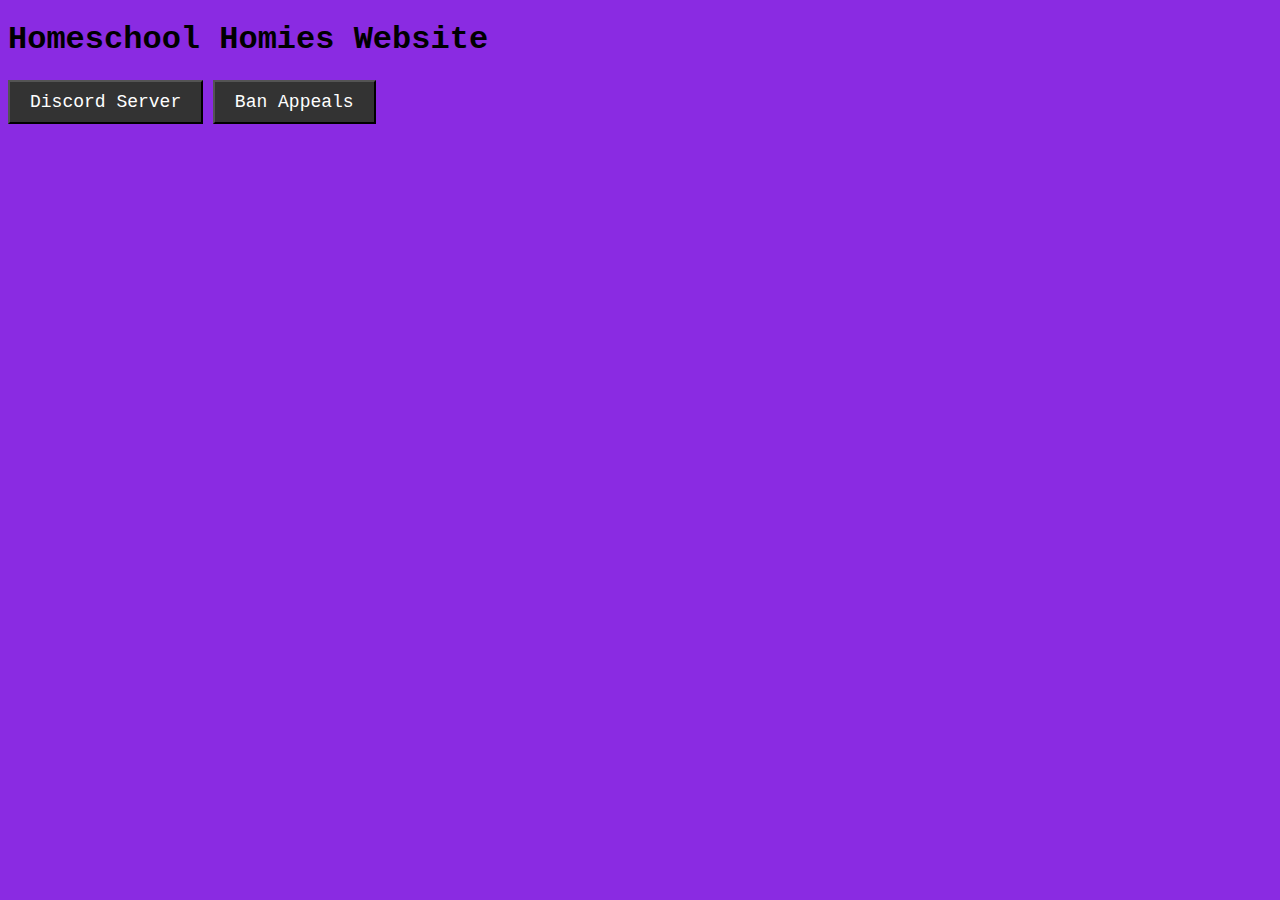
==== index.html @ 412e4852 "Initial commit" ====
<!DOCTYPE html>
<html lang="en">
<head>
    <meta charset="UTF-8">
    <meta http-equiv="X-UA-Compatible" content="IE=edge">
    <meta name="viewport" content="width=device-width, initial-scale=1.0">
    <title>Homeschool Homies Website</title>
    <link rel="stylesheet" type="text/css" href="style.css">
</head>
<body>
    <h1>Homeschool Homies Website</h1>
    <a href="https://discord.gg/S2RPFA3XH9"><button class="button-link">Discord Server</button></a>
    <a target="_blank" href="https://forms.gle/dpSV8YBo1MKtVCDx9"><button class="button-link" id="button2">Ban Appeals</button></a>


</body>
</html>
---- style.css ----
* {
    font-family: 'Courier New', Courier, monospace;
    background-color: blueviolet;
}


.button-link {

   
    background-color: rgb(51, 51, 51);
    color: rgb(255, 255, 255);
    padding: 10px 20px;
    font-size: large;
    text-decoration: none;
    gap: 20px;
    
}
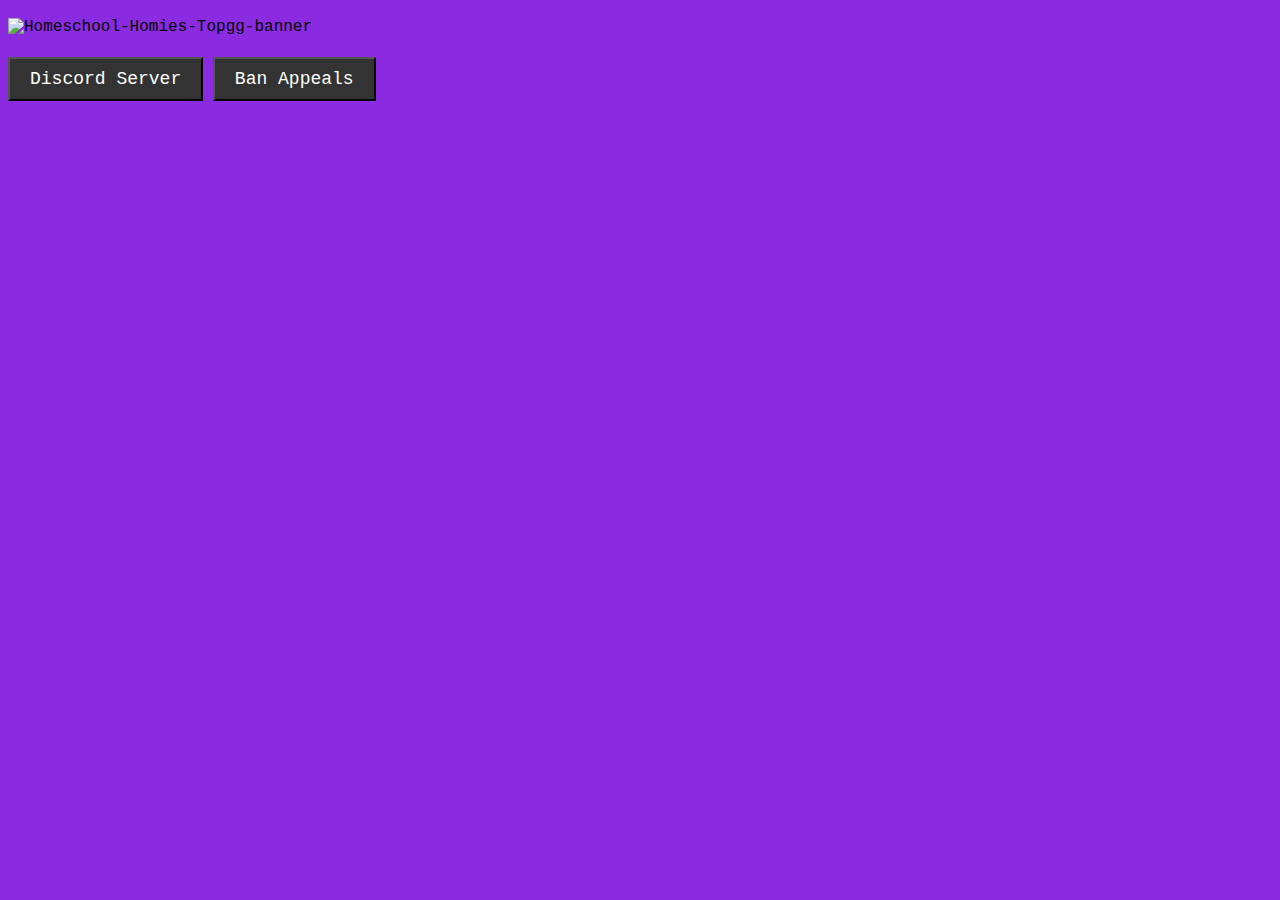
==== commit 7b6a9ac3: "Add banner" ====
--- a/index.html
+++ b/index.html
@@ -6,11 +6,12 @@
     <meta name="viewport" content="width=device-width, initial-scale=1.0">
     <title>Homeschool Homies Website</title>
     <link rel="stylesheet" type="text/css" href="style.css">
+    <img class="banner" src="https://i.ibb.co/NL24ZqF/Homeschool-Homies-Topgg-banner.png" alt="Homeschool-Homies-Topgg-banner" height="250">
 </head>
 <body>
-    <h1>Homeschool Homies Website</h1>
-    <a href="https://discord.gg/S2RPFA3XH9"><button class="button-link">Discord Server</button></a>
-    <a target="_blank" href="https://forms.gle/dpSV8YBo1MKtVCDx9"><button class="button-link" id="button2">Ban Appeals</button></a>
+    <h1></h1>
+    <div class="buttons"><a href="https://discord.gg/S2RPFA3XH9"><button class="button-link">Discord Server</button></a>
+    <a target="_blank" href="https://forms.gle/dpSV8YBo1MKtVCDx9"><button class="button-link" id="button2">Ban Appeals</button></a></div>
 
 
 </body>
--- a/style.css
+++ b/style.css
@@ -15,3 +15,16 @@
     gap: 20px;
     
 }
+
+
+.banner {
+
+    padding-top: 10px;
+}
+
+.buttons {
+
+    display: flexbox;
+
+    
+}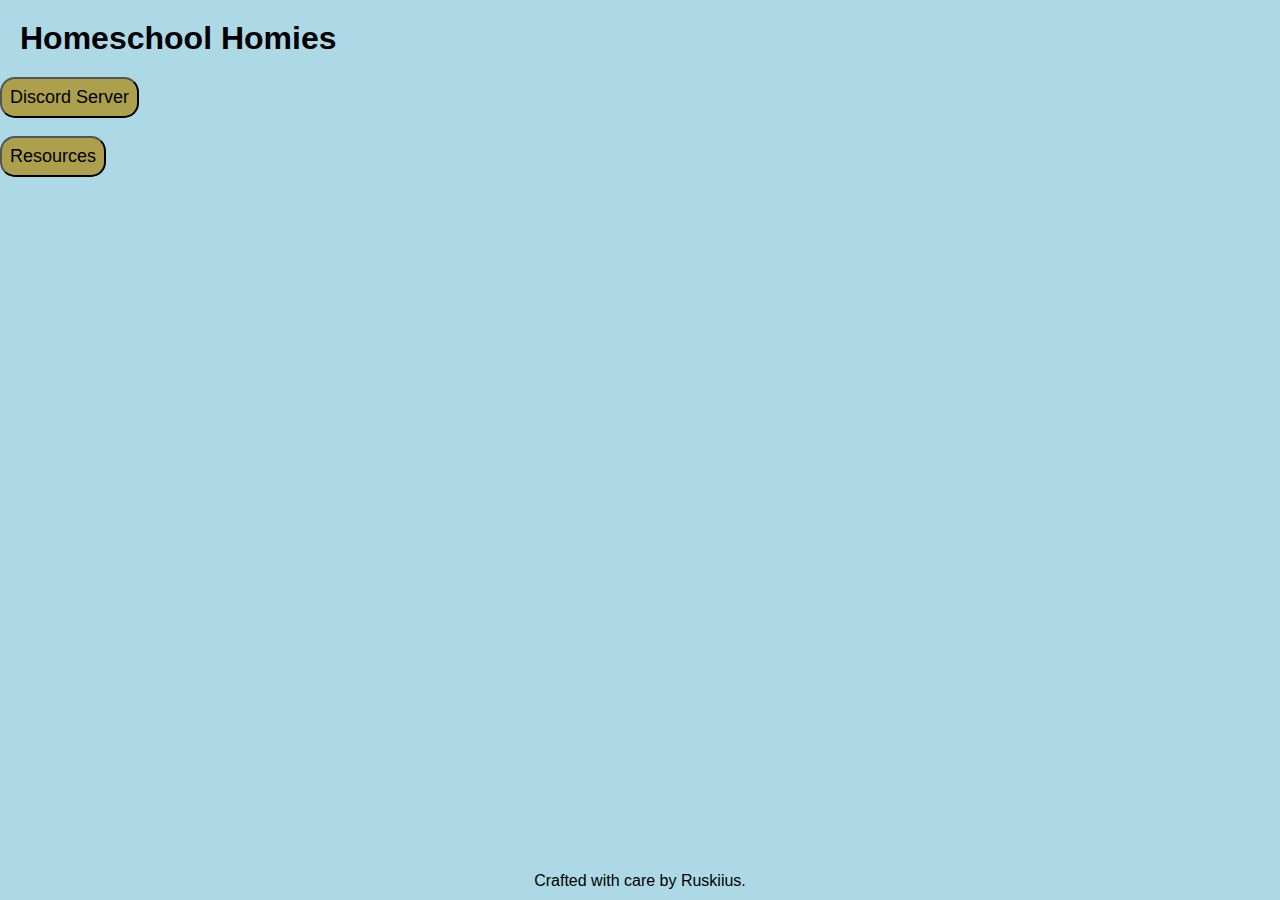
==== commit 8844ccf5: "Color scheme change" ====
--- a/index.html
+++ b/index.html
@@ -6,13 +6,40 @@
     <meta name="viewport" content="width=device-width, initial-scale=1.0">
     <title>Homeschool Homies Website</title>
     <link rel="stylesheet" type="text/css" href="style.css">
-    <img class="banner" src="https://i.ibb.co/NL24ZqF/Homeschool-Homies-Topgg-banner.png" alt="Homeschool-Homies-Topgg-banner" height="250">
+    
 </head>
-<body>
-    <h1></h1>
-    <div class="buttons"><a href="https://discord.gg/S2RPFA3XH9"><button class="button-link">Discord Server</button></a>
-    <a target="_blank" href="https://forms.gle/dpSV8YBo1MKtVCDx9"><button class="button-link" id="button2">Ban Appeals</button></a></div>
 
 
+<header>
+
+<h1 class="header-text">Homeschool Homies</h1>
+
+</header>
+
+<body>
+<div class="wrapper">
+    <div class="content">
+        
+    
+    
+        <div class="flex-container">   
+            <div><a href="discord.html"><button class="button-link" id="button1">Discord Server</button></a></div>
+                
+            <div><a target="_blank" href="https://discord.gg/S2RPFA3XH9"><button class="button-link" id="button2">Resources</button></a></div>
+
+        </div>
+
+    </div>   
+    
+    <iframe src="https://discord.com/widget?id=1036722051517534278&theme=dark" width="350" height="500" allowtransparency="true" frameborder="0" sandbox="allow-popups allow-popups-to-escape-sandbox allow-same-origin allow-scripts"></iframe>
+    
+    <footer>
+        <div class="footer-flex">
+            <p>Crafted with care by Ruskiius.</p>
+        </div>
+    </footer>
+</div>
 </body>
-</html>+
+
+</html>
--- a/style.css
+++ b/style.css
@@ -1,30 +1,65 @@
 * {
-    font-family: 'Courier New', Courier, monospace;
-    background-color: blueviolet;
-}
+    font-family: 'Franklin Gothic Medium', 'Arial Narrow', Arial, sans-serif;
+    margin: 0;
+    padding: 0;
+    background-color: lightblue;
+  }
+  
+  header {
 
+    color: rgb(0, 0, 0);
+    
+    padding: 20px;
+  }
 
-.button-link {
+  .header-text {
+    background-color: rgba(0, 0, 0, 0);
+    
+  }
 
-   
-    background-color: rgb(51, 51, 51);
-    color: rgb(255, 255, 255);
-    padding: 10px 20px;
+  html,
+  body {
+    height: 100%;
+  }
+  
+  body {
+    display: flex;
+    flex-direction: column;
+  }
+  
+  .wrapper {
+    flex: 1;
+    display: flex;
+    flex-direction: column;
+  }
+  
+  .content {
+    flex: 1;
+  }
+  
+  .footer-flex {
+    display: flex;
+    justify-content: center;
+    align-items: flex-end;
+  }
+  
+  footer {
+    padding: 10px;
+  }
+  
+  .button-link {
+
+    background-color: rgba(173, 133, 0, 0.671);
+    color: rgb(0, 0, 0);
     font-size: large;
-    text-decoration: none;
-    gap: 20px;
-    
-}
+    border-radius: 15px;
+    padding: 8px;
+  }
 
-
-.banner {
-
-    padding-top: 10px;
-}
-
-.buttons {
-
-    display: flexbox;
-
-    
+.flex-container {
+  display: flex;
+  flex-direction: column;
+  justify-content: space-between;
+  height: 100px;
+  
 }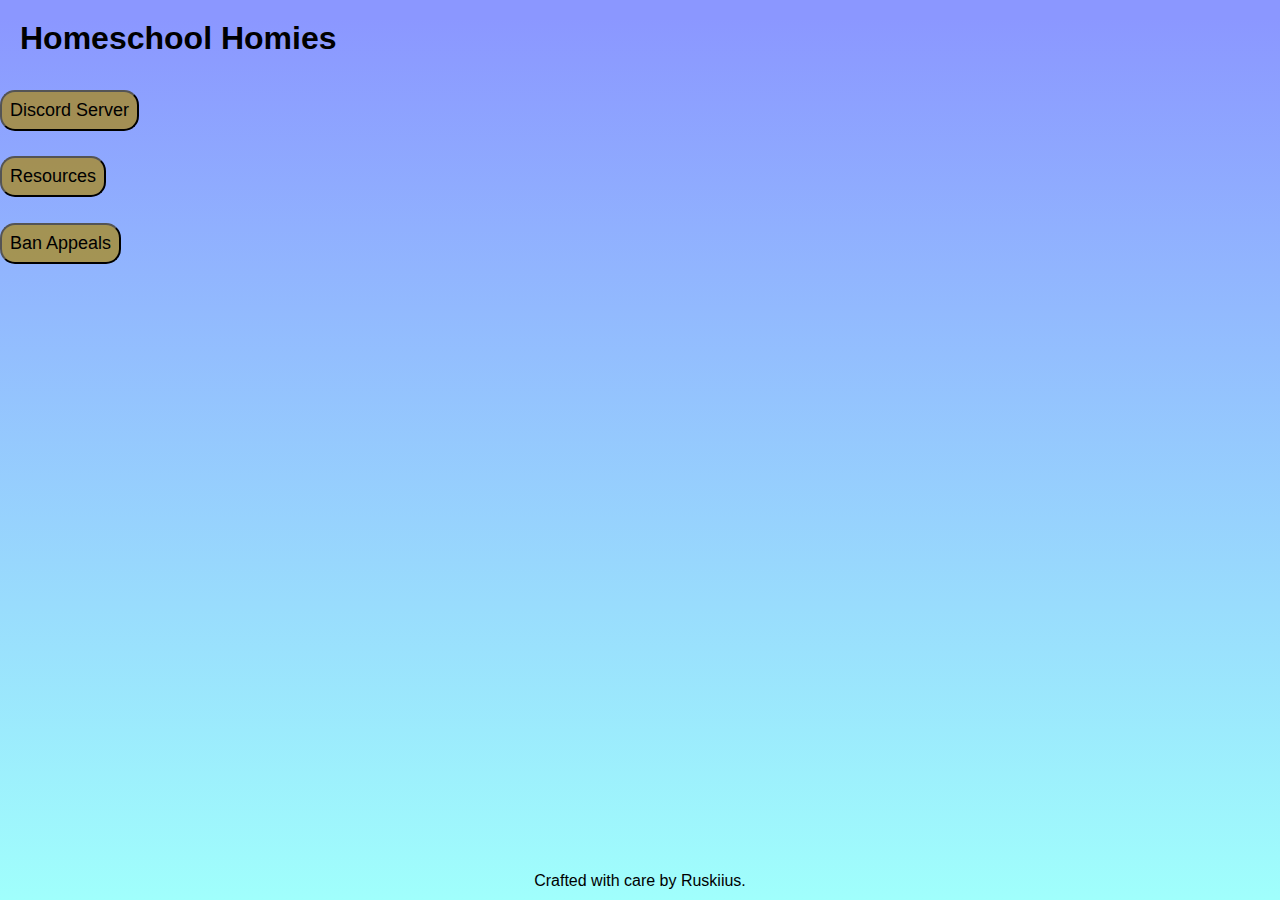
==== commit 2e231cad: "Made ban appeals and changed background" ====
--- a/index.html
+++ b/index.html
@@ -23,15 +23,15 @@
     
     
         <div class="flex-container">   
-            <div><a href="discord.html"><button class="button-link" id="button1">Discord Server</button></a></div>
+            <div><a href="https://discord.gg/S2RPFA3XH9"><button class="button-link" id="button1">Discord Server</button></a></div>
                 
-            <div><a target="_blank" href="https://discord.gg/S2RPFA3XH9"><button class="button-link" id="button2">Resources</button></a></div>
-
+            <div><a target="_blank" href="resources.html"><button class="button-link" id="button2">Resources</button></a></div>
+            <div><a href="banappeals.html"><button class="button-link" id="button3">Ban Appeals</button></a></div>
         </div>
 
     </div>   
     
-    <iframe src="https://discord.com/widget?id=1036722051517534278&theme=dark" width="350" height="500" allowtransparency="true" frameborder="0" sandbox="allow-popups allow-popups-to-escape-sandbox allow-same-origin allow-scripts"></iframe>
+    <iframe class="discord" src="https://discord.com/widget?id=1036722051517534278&theme=dark" width="350" height="500" allowtransparency="true" frameborder="0" sandbox="allow-popups allow-popups-to-escape-sandbox allow-same-origin allow-scripts"></iframe>
     
     <footer>
         <div class="footer-flex">
--- a/style.css
+++ b/style.css
@@ -2,9 +2,17 @@
     font-family: 'Franklin Gothic Medium', 'Arial Narrow', Arial, sans-serif;
     margin: 0;
     padding: 0;
-    background-color: lightblue;
+    
+    
   }
   
+  body {
+
+    background: rgb(139,151,255);
+    background: linear-gradient(180deg, rgba(139,151,255,1) 2%, rgba(160,255,252,1) 100%);
+
+  }
+
   header {
 
     color: rgb(0, 0, 0);
@@ -59,7 +67,12 @@
 .flex-container {
   display: flex;
   flex-direction: column;
-  justify-content: space-between;
-  height: 100px;
+  justify-content: space-around;
+  height: 200px;
   
+}
+
+.discord {
+
+  padding-top: 20px;
 }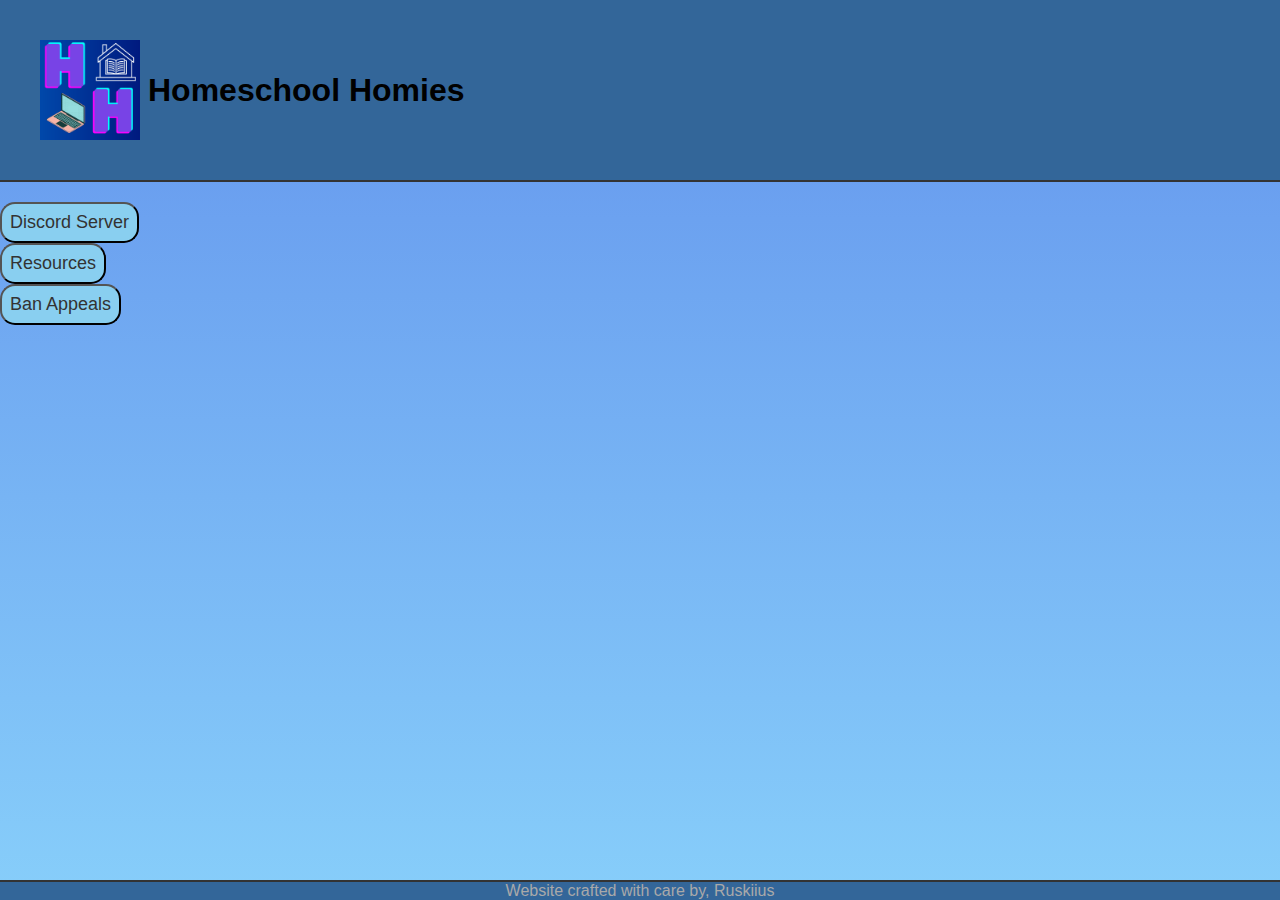
==== commit 02c4f593: "Made changes to colorscheme" ====
--- a/index.html
+++ b/index.html
@@ -10,13 +10,21 @@
 </head>
 
 
-<header>
 
-<h1 class="header-text">Homeschool Homies</h1>
-
-</header>
 
 <body>
+
+    <header>
+
+            <div class="header-container">
+                <img class="header-logo" src="icon.png" alt="Homeschool Homies Icon" height="100px" width="100px">
+                <h1 class="header-text">Homeschool Homies</h1>
+                
+            </div>
+        
+        
+        </header>
+
 <div class="wrapper">
     <div class="content">
         
@@ -33,13 +41,10 @@
     
     <iframe class="discord" src="https://discord.com/widget?id=1036722051517534278&theme=dark" width="350" height="500" allowtransparency="true" frameborder="0" sandbox="allow-popups allow-popups-to-escape-sandbox allow-same-origin allow-scripts"></iframe>
     
-    <footer>
-        <div class="footer-flex">
-            <p>Crafted with care by Ruskiius.</p>
-        </div>
-    </footer>
 </div>
 </body>
 
 
 </html>
+
+<footer>Website crafted with care by, Ruskiius</footer>--- a/style.css
+++ b/style.css
@@ -7,16 +7,18 @@
   }
   
   body {
+    background: linear-gradient(180deg, rgba(100,149,237,1) 2%, rgba(135,206,250,1) 100%);
+    display: flex;
+    flex-direction: column;
+    min-height: 100vh;
+}
 
-    background: rgb(139,151,255);
-    background: linear-gradient(180deg, rgba(139,151,255,1) 2%, rgba(160,255,252,1) 100%);
-
-  }
 
   header {
 
     color: rgb(0, 0, 0);
-    
+    background-color: #336699;
+    border-bottom: 2px solid #333;
     padding: 20px;
   }
 
@@ -25,15 +27,6 @@
     
   }
 
-  html,
-  body {
-    height: 100%;
-  }
-  
-  body {
-    display: flex;
-    flex-direction: column;
-  }
   
   .wrapper {
     flex: 1;
@@ -45,34 +38,50 @@
     flex: 1;
   }
   
-  .footer-flex {
-    display: flex;
-    justify-content: center;
-    align-items: flex-end;
-  }
   
-  footer {
-    padding: 10px;
-  }
   
   .button-link {
 
-    background-color: rgba(173, 133, 0, 0.671);
-    color: rgb(0, 0, 0);
+    background-color: #89CFF0;
+    color: #333;
     font-size: large;
     border-radius: 15px;
     padding: 8px;
   }
 
-.flex-container {
-  display: flex;
-  flex-direction: column;
-  justify-content: space-around;
-  height: 200px;
-  
-}
+  .button-link:hover {
+    background-color: #6495ED;
+  }
 
 .discord {
 
   padding-top: 20px;
+}
+
+.flex-container {
+  margin-top: 20px;
+  justify-content: center; /* Center buttons horizontally */
+
+}
+
+
+.header-container {
+  display: flex;
+  justify-content: start;
+  gap: 8px;
+ align-items: center;/* Vertically aligns elements */
+  padding: 20px; /* Keeps the padding that was previously in the header */
+}
+
+
+
+
+
+footer {
+  display: flex;
+color: darkgray;
+  margin-top: 10px;
+  background-color: #336699;
+  border-top: 2px solid #333;
+  justify-content: center;
 }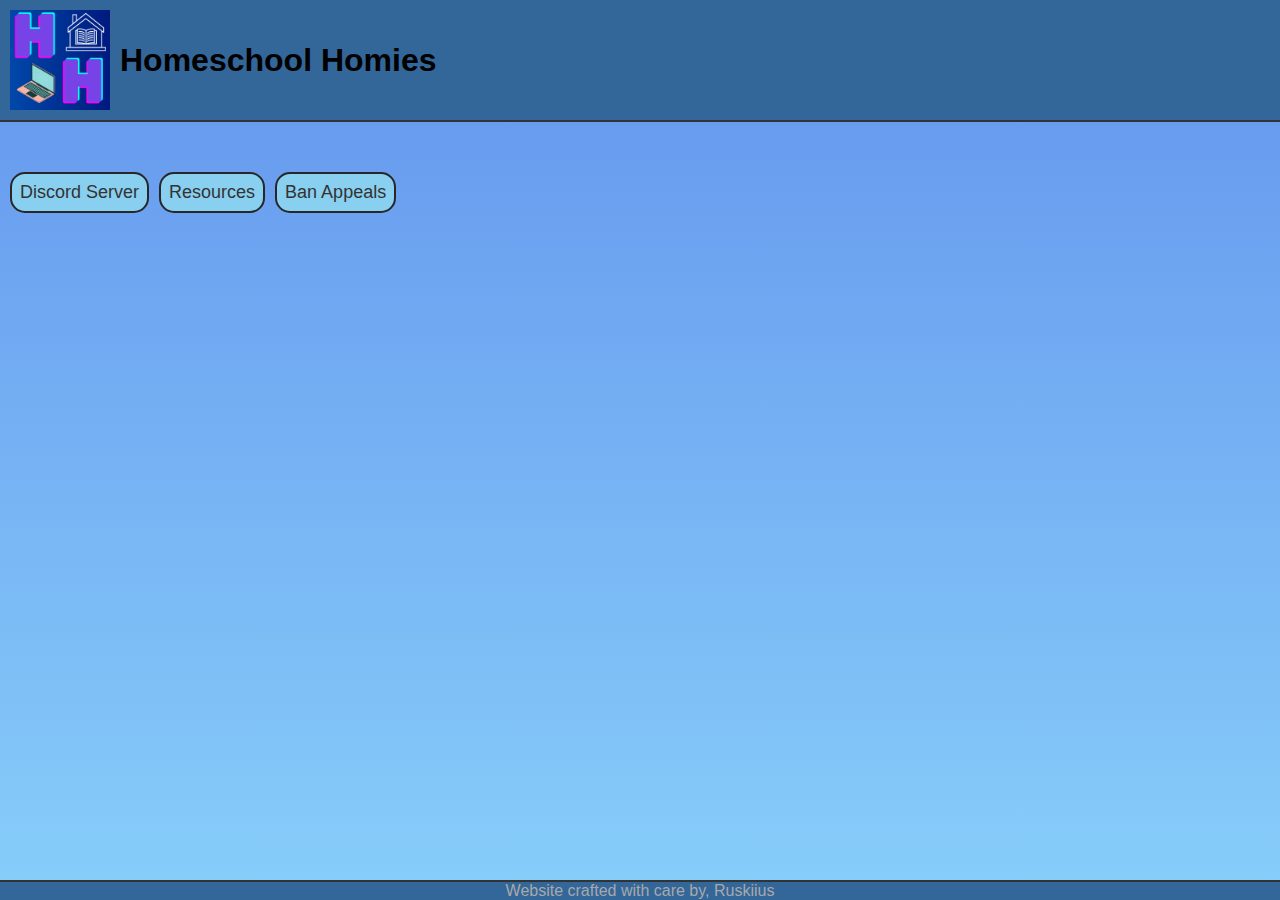
==== commit ccbf0b0a: "Cleaned up layout lil bit" ====
--- a/index.html
+++ b/index.html
@@ -6,45 +6,29 @@
     <meta name="viewport" content="width=device-width, initial-scale=1.0">
     <title>Homeschool Homies Website</title>
     <link rel="stylesheet" type="text/css" href="style.css">
-    
 </head>
-
-
-
-
 <body>
-
     <header>
-
+        <nav class="navbar">
             <div class="header-container">
                 <img class="header-logo" src="icon.png" alt="Homeschool Homies Icon" height="100px" width="100px">
+                <!-- Nav menu removed as requested -->
                 <h1 class="header-text">Homeschool Homies</h1>
-                
             </div>
-        
-        
-        </header>
+        </nav>
+    </header>
 
-<div class="wrapper">
-    <div class="content">
-        
-    
-    
-        <div class="flex-container">   
-            <div><a href="https://discord.gg/S2RPFA3XH9"><button class="button-link" id="button1">Discord Server</button></a></div>
-                
-            <div><a target="_blank" href="resources.html"><button class="button-link" id="button2">Resources</button></a></div>
-            <div><a href="banappeals.html"><button class="button-link" id="button3">Ban Appeals</button></a></div>
+    <div class="wrapper">
+        <div class="content">
+            <div class="flex-container">
+                <div><a class="button-link" href="https://discord.gg/S2RPFA3XH9">Discord Server</a></div>
+                <div><a class="button-link" target="_blank" href="resources.html">Resources</a></div>
+                <div><a class="button-link" href="banappeals.html">Ban Appeals</a></div>
+            </div>
         </div>
+        <iframe class="discord" src="https://discord.com/widget?id=1036722051517534278&theme=dark" width="350" height="500" allowtransparency="true" frameborder="0" sandbox="allow-popups allow-popups-to-escape-sandbox allow-same-origin allow-scripts"></iframe>
+    </div>
 
-    </div>   
-    
-    <iframe class="discord" src="https://discord.com/widget?id=1036722051517534278&theme=dark" width="350" height="500" allowtransparency="true" frameborder="0" sandbox="allow-popups allow-popups-to-escape-sandbox allow-same-origin allow-scripts"></iframe>
-    
-</div>
+    <footer>Website crafted with care by, Ruskiius</footer>
 </body>
-
-
 </html>
-
-<footer>Website crafted with care by, Ruskiius</footer>--- a/style.css
+++ b/style.css
@@ -1,87 +1,158 @@
+/* Global styles are applied */
 * {
-    font-family: 'Franklin Gothic Medium', 'Arial Narrow', Arial, sans-serif;
-    margin: 0;
-    padding: 0;
-    
-    
-  }
-  
-  body {
-    background: linear-gradient(180deg, rgba(100,149,237,1) 2%, rgba(135,206,250,1) 100%);
-    display: flex;
-    flex-direction: column;
-    min-height: 100vh;
+  /* This applies the specified fonts to all elements, in the order they are listed */
+  font-family: 'Franklin Gothic Medium', 'Arial Narrow', Arial, sans-serif;
+
+  /* This removes all default margins from all elements */
+  margin: 0;
+
+  /* This removes all default padding from all elements */
+  padding: 0;
 }
 
+body {
+  /* This applies a linear gradient background to the body */
+  background: linear-gradient(180deg, #6495ED 2%, #87CEFA 100%);
 
-  header {
+  /* This displays flex, a way to layout your elements, to the body */
+  display: flex;
 
-    color: rgb(0, 0, 0);
-    background-color: #336699;
-    border-bottom: 2px solid #333;
-    padding: 20px;
-  }
+  /* This sets the direction of the flex items */
+  flex-direction: column;
 
-  .header-text {
-    background-color: rgba(0, 0, 0, 0);
-    
-  }
+  /* This makes sure the body takes up at least the full height of the view */
+  min-height: 100vh;
+}
 
-  
-  .wrapper {
-    flex: 1;
-    display: flex;
-    flex-direction: column;
-  }
-  
-  .content {
-    flex: 1;
-  }
-  
-  
-  
-  .button-link {
+header {
+  /* This sets the text color within the header */
+  color: #000000;
 
-    background-color: #89CFF0;
-    color: #333;
-    font-size: large;
-    border-radius: 15px;
-    padding: 8px;
-  }
+  /* This sets the background color of the header */
+  background-color: #336699;
 
-  .button-link:hover {
-    background-color: #6495ED;
-  }
+  /* This sets the border at the bottom of the header */
+  border-bottom: 2px solid #333;
+
+  /* This adds space between the content of the header and its border */
+  padding: 10px;
+
+}
+
+.header-text {
+  /* This makes the background of the header-text transparent */
+  background-color: transparent;
+
+ margin-left: 10px;
+
+  /* This makes the header-text 60% bigger */
+  font-size: 200%;  /* 100% is the base size, so 200% makes it 60% larger */
+}
+
+.wrapper {
+  /* This causes the wrapper to grow and shrink to fit the remaining space */
+  flex: 1;
+
+  /* This sets the layout of the wrapper's content to flex */
+  display: flex;
+
+  /* This sets the direction of the flex items within the wrapper */
+  flex-direction: column;
+}
+
+.content {
+  /* This causes the content to grow and shrink to fit the remaining space */
+  flex: 1;
+}
+
+.button-link {
+  /* This sets the background color of the button */
+  background-color: #89CFF0;
+
+  /* This sets the text color of the button */
+  color: #333;
+
+  /* This sets the font-size of the button */
+  font-size: large;
+
+  border: 2px solid #272727;
+
+  /* This makes the corners of the button rounded */
+  border-radius: 15px;
+
+  /* This adds space between the content of the button and its border */
+  padding: 8px;
+
+  /* This removes the default underline style from the link */
+  text-decoration: none;
+
+  /* This makes the link behave like a block-level element while staying inline */
+  display: inline-block;
+}
+
+.button-link:hover, .button-link:focus {
+  /* This changes the background color of the button when hovered or focused */
+  background-color: #6495ED;
+  border: 2px solid #666;
+
+}
 
 .discord {
-
+  /* This adds space at the top of the discord iframe */
   padding-top: 20px;
 }
 
 .flex-container {
-  margin-top: 20px;
-  justify-content: center; /* Center buttons horizontally */
+  display: flex;
 
+  margin-top:  50px;
+
+  padding-left: 10px;
+
+  /* This evenly distributes the flex items along the horizontal line with equal space between them */
+  justify-content: left;
+
+  /* This adds space between the flex items */
+  gap: 10px;
 }
 
+.header-container {
+  /* This sets the layout of the header-container's content to flex */
+  display: flex;
 
-.header-container {
-  display: flex;
-  justify-content: start;
-  gap: 8px;
- align-items: center;/* Vertically aligns elements */
-  padding: 20px; /* Keeps the padding that was previously in the header */
+  /* This evenly distributes the flex items along the horizontal line with equal space around them */
+  justify-content: left;
+
+ 
+
+  /* This aligns the flex items along the vertical line in the center */
+  align-items: center;
+
+  /* This limits the maximum width of the header-container */
+  max-width: 1200px;
 }
 
+footer {
+  /* This sets the layout of the footer's content to flex */
+  display: flex;
 
+  /* This sets the text color within the footer */
+  color: darkgray;
 
+  /* This adds space at the top of the footer */
+  margin-top: 10px;
 
+  /* This sets the background color of the footer */
+  background-color: #336699;
 
-footer {
-  display: flex;
-color: darkgray;
-  margin-top: 10px;
-  background-color: #336699;
+  /* This sets the border at the top of the footer */
   border-top: 2px solid #333;
+
+  /* This centers the content within the footer along the horizontal line */
   justify-content: center;
-}+}
+
+/* Responsive design for smaller devices */
+@media (max-width: 768px) {
+/* Adjust styles here as needed */
+}
